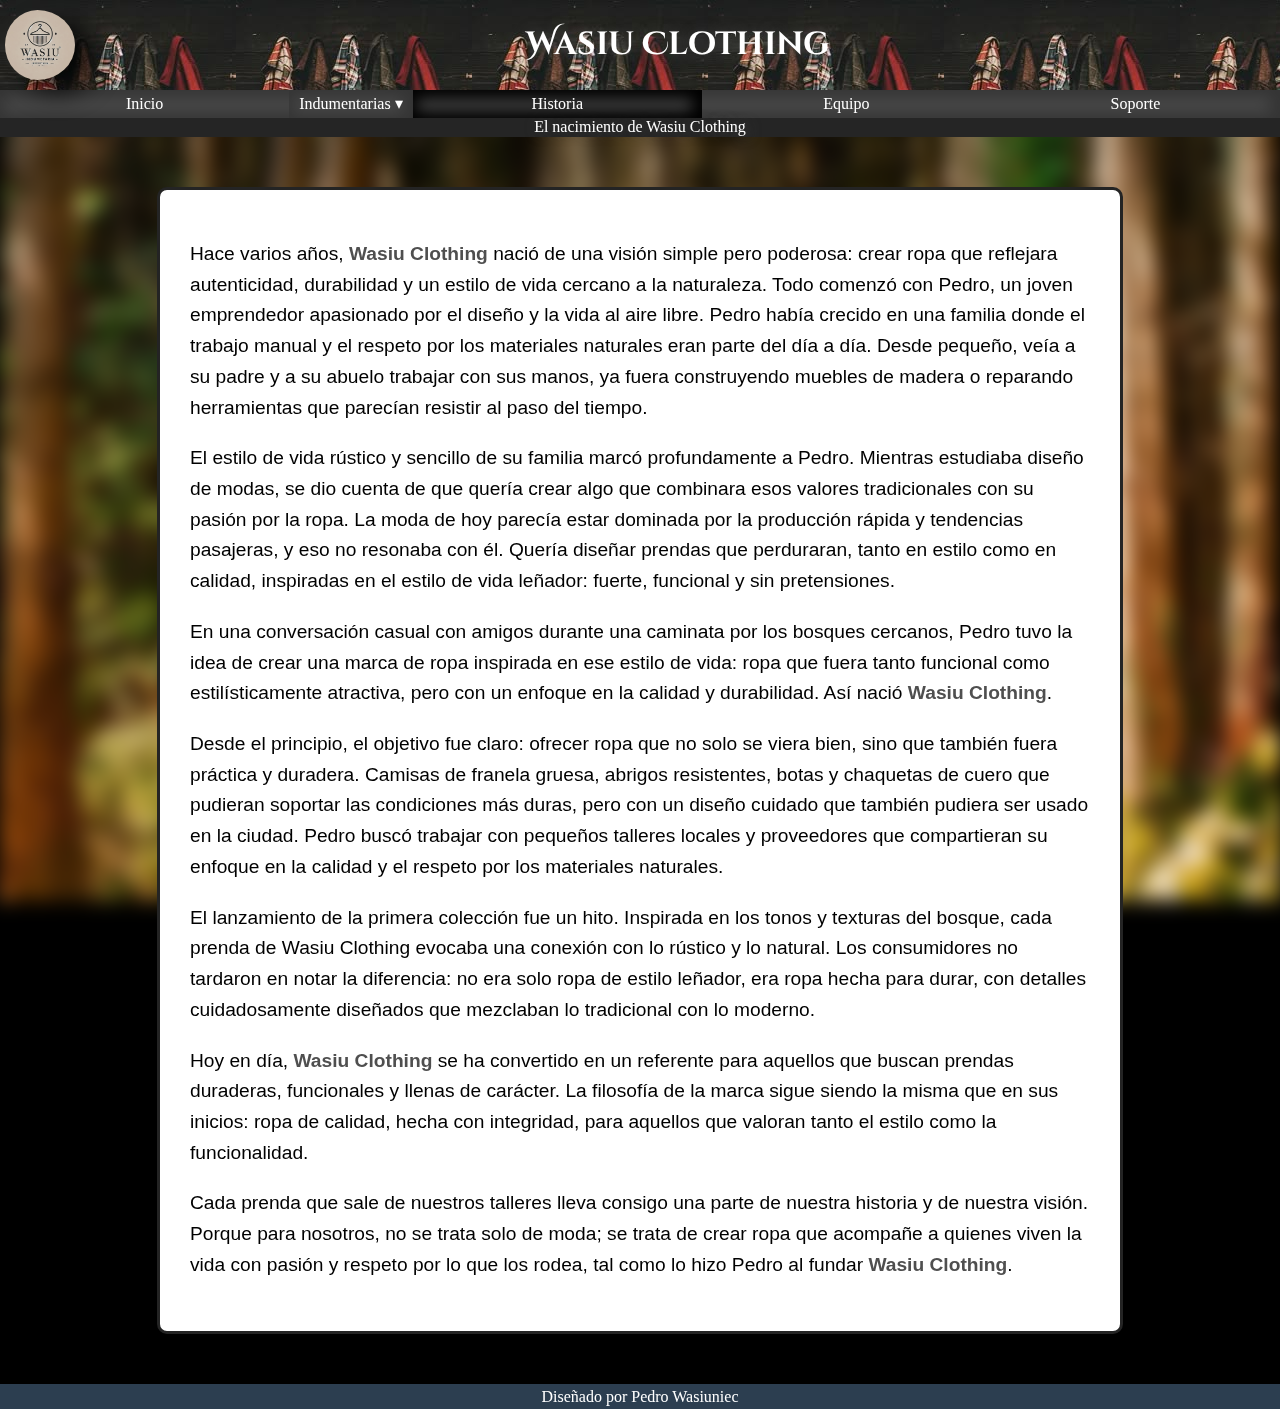
==== M3U1/historia/historia.html @ 9788de92 "proyecto" ====
<!DOCTYPE html>
<html lang="en">

<head>
    <meta charset="UTF-8">
    <meta name="viewport" content="width=device-width, initial-scale=1.0">
    <title>Historia</title>

    <link rel="stylesheet" href="../normalize/normalize.css">

    <link rel="stylesheet" href="historia.css">

    <link rel="preconnect" href="https://fonts.googleapis.com">
    <link rel="preconnect" href="https://fonts.gstatic.com" crossorigin>
    <link href="https://fonts.googleapis.com/css2?family=Cinzel+Decorative:wght@400;700;900&display=swap"
        rel="stylesheet">
    <link rel="stylesheet" href="../M1U4/Formulario.css">
    <link rel="preconnect" href="https://fonts.googleapis.com">
    <link rel="stylesheet" href="https://cdnjs.cloudflare.com/ajax/libs/font-awesome/6.6.0/css/all.min.css"
        integrity="sha512-Kc323vGBEqzTmouAECnVceyQqyqdsSiqLQISBL29aUW4U/M7pSPA/gEUZQqv1cwx4OnYxTxve5UMg5GT6L4JJg=="
        crossorigin="anonymous" referrerpolicy="no-referrer" />
    <link rel="preconnect" href="https://fonts.gstatic.com" crossorigin>
    <link
        href="https://fonts.googleapis.com/css2?family=Fira+Sans:ital,wght@0,100;0,200;0,300;0,400;0,500;0,600;0,700;0,800;0,900;1,100;1,200;1,300;1,400;1,500;1,600;1,700;1,800;1,900&display=swap"
        rel="stylesheet">

</head>

<body>

    <img id="bosque" src="../Imagenes/fondoleñador8.png" alt="bosque">

    <div class="principio">
        <header>


            <img id="logo" src="../Imagenes/Logo.png" alt="Logo">
            <h1>Wasiu Clothing</h1>


        </header>

        <!-- Botonera (lista) -->
        <nav>
            <nav>
                <ul>
                    <li><a href="../../index.html">Inicio</a></li>
                    <div>

                        <nav>
                            <ul>

                                <li>
                                    <a href="#">Indumentarias &#9662;</a> <!-- Flecha hacia abajo -->
                                    <ul class="submenu">
                                        <li><a href="#">Camisetas</a></li>
                                        <li><a href="#">Pantalones</a></li>
                                        <li><a href="#">Accesorios</a></li>
                                    </ul>
                                </li>

                            </ul>
                        </nav>

                    </div>
                    <li><a class="activo" href="../historia/historia.html">Historia</a></li>
                    <li><a href="../equipo/equipo.html">Equipo</a></li>
                    <li><a href="../soporte/soporte.html">Soporte</a></li>
                </ul>
            </nav>
    </div>

    <main>
        <h1 id="C">El nacimiento de Wasiu Clothing</h1>

        <section id="historia">

            <p>Hace varios años, <strong>Wasiu Clothing</strong> nació de una visión simple pero poderosa: crear ropa
                que reflejara autenticidad, durabilidad y un estilo de vida cercano a la naturaleza. Todo comenzó con
                Pedro, un joven emprendedor apasionado por el diseño y la vida al aire libre. Pedro había crecido en una
                familia donde el trabajo manual y el respeto por los materiales naturales eran parte del día a día.
                Desde pequeño, veía a su padre y a su abuelo trabajar con sus manos, ya fuera construyendo muebles de
                madera o reparando herramientas que parecían resistir al paso del tiempo.</p>

            <p>El estilo de vida rústico y sencillo de su familia marcó profundamente a Pedro. Mientras estudiaba diseño
                de modas, se dio cuenta de que quería crear algo que combinara esos valores tradicionales con su pasión
                por la ropa. La moda de hoy parecía estar dominada por la producción rápida y tendencias pasajeras, y
                eso no resonaba con él. Quería diseñar prendas que perduraran, tanto en estilo como en calidad,
                inspiradas en el estilo de vida leñador: fuerte, funcional y sin pretensiones.</p>

            <p>En una conversación casual con amigos durante una caminata por los bosques cercanos, Pedro tuvo la idea
                de crear una marca de ropa inspirada en ese estilo de vida: ropa que fuera tanto funcional como
                estilísticamente atractiva, pero con un enfoque en la calidad y durabilidad. Así nació <strong>Wasiu Clothing</strong>.</p>

            <p>Desde el principio, el objetivo fue claro: ofrecer ropa que no solo se viera bien, sino que también fuera
                práctica y duradera. Camisas de franela gruesa, abrigos resistentes, botas y chaquetas de cuero que
                pudieran soportar las condiciones más duras, pero con un diseño cuidado que también pudiera ser usado en
                la ciudad. Pedro buscó trabajar con pequeños talleres locales y proveedores que compartieran su enfoque
                en la calidad y el respeto por los materiales naturales.</p>

            <p>El lanzamiento de la primera colección fue un hito. Inspirada en los tonos y texturas del bosque, cada
                prenda de Wasiu Clothing evocaba una conexión con lo rústico y lo natural. Los consumidores no tardaron
                en notar la diferencia: no era solo ropa de estilo leñador, era ropa hecha para durar, con detalles
                cuidadosamente diseñados que mezclaban lo tradicional con lo moderno.</p>

            <p>Hoy en día, <strong>Wasiu Clothing</strong> se ha convertido en un referente para aquellos que buscan
                prendas duraderas, funcionales y llenas de carácter. La filosofía de la marca sigue siendo la misma que
                en sus inicios: ropa de calidad, hecha con integridad, para aquellos que valoran tanto el estilo como la
                funcionalidad.</p>

            <p>Cada prenda que sale de nuestros talleres lleva consigo una parte de nuestra historia y de nuestra
                visión. Porque para nosotros, no se trata solo de moda; se trata de crear ropa que acompañe a quienes
                viven la vida con pasión y respeto por lo que los rodea, tal como lo hizo Pedro al fundar <strong>Wasiu Clothing</strong>.</p>

        </section>






    </main>

    <footer>
        <p>Diseñado por Pedro Wasiuniec</p>
    </footer>

</body>

</html>
---- M3U1/historia/historia.css ----
body {
    background-color: black;
        margin: 0;
        padding: 0;
     
    }
html, body {
    height: 100%; /* Asegurar que html y body ocupen el 100% de la altura */
    margin: 0;
    padding: 0;
}

#bosque {
    position: fixed; /* Fijar el fondo para que no se mueva al hacer scroll */
    top: 0;
    left: 0;
    width: 100%;
    height: 100%;
    background-size: cover; /* Asegura que la imagen cubra todo el fondo */
    background-position: center; /* Centrar la imagen */
    background-repeat: no-repeat; /* Evitar que la imagen se repita */
    z-index: -1; /* Mantener la imagen en el fondo */
    filter: blur(10px); /* Desenfoque */
}

#logo {
    padding-left: 5px;
    width: 70px;
    height: 70px;
    border-radius: 50%;
    object-fit: cover;
    box-shadow: 20px 13px 24px 0px rgba(0, 0, 0, 0.75);
    -webkit-box-shadow: 20px 13px 24px 0px rgba(0, 0, 0, 0.75);
    -moz-box-shadow: 20px 13px 24px 0px rgba(0, 0, 0, 0.75);
}

header {
    background-image: url('../Imagenes/portada.png');
    /* Ruta de la imagen */

    display: flex;
    flex-direction: row;
    align-items: center;
    padding-top: 10px;
    padding-bottom: 10px;


}


/* Estilo del h1 */
/* Aplicar la fuente "Cinzel Decorative" al h1 */
h1 {
    font-family: 'Cinzel Decorative', serif;
    font-weight: 700;
    /* Puedes ajustar el peso: 400, 700 o 900 */
    color: rgb(255, 255, 255);
    /* Ajusta el color si es necesario */
    text-shadow: 3px 1px 13px rgba(92, 92, 92, 0.73);
    /* Sombras si lo necesitas */
    text-align: center;
    /* Centrar el texto */
    margin: 0 auto;
}

/* Definir las clases de las diferentes variaciones de la fuente */
.cinzel-decorative-regular {
    font-family: "Cinzel Decorative", serif;
    font-weight: 400;
    font-style: normal;
}

.cinzel-decorative-bold {
    font-family: "Cinzel Decorative", serif;
    font-weight: 700;
    font-style: normal;
}

.cinzel-decorative-black {
    font-family: "Cinzel Decorative", serif;
    font-weight: 900;
    font-style: normal;
}


/* MENÚ ------------------------------------------------------------------------------------------------ */

li {
    color: rgb(255, 255, 255);
}

nav {
    background-color: rgb(75, 75, 75);
    box-shadow: -3px 1px 15px 7px rgba(0, 0, 0, 0.3) inset;
    -webkit-box-shadow: -3px 1px 15px 7px rgba(0, 0, 0, 0.3) inset;
    -moz-box-shadow: -3px 1px 15px 7px rgba(0, 0, 0, 0.3) inset;

}


nav ul {
    margin: 0;
    padding: 0;
    list-style: none;
    display: flex;
    justify-content: space-around;
    gap: 0;
    /* Elimina los espacios entre los elementos flexibles */
}

nav ul li {
    margin: 0;
    /* Asegúrate de que no haya márgenes entre los li */
    padding: 0;
    flex: 1;
    /* Distribuir uniformemente el ancho de cada elemento */
    position: relative;

}

nav ul li a {
    color: white;
    text-decoration: none;
    padding: 5px 10px;
    /* Ajusta el relleno para controlar el tamaño del área de clic */
    background-color: transparent;
    transition: background-color 0.3s ease;
    display: block;
    box-sizing: border-box;
    width: 100%;
    /* Asegúrate de que el enlace ocupe todo el ancho del li */
    text-align: center;
    /* Centrar el texto dentro del enlace */
}

nav ul li a:hover {
    background-color: rgba(255, 255, 255, 0.1);
    box-shadow: 10px 10px 34px 2px rgba(0, 0, 0, 0.75) inset;
    -webkit-box-shadow: 10px 10px 34px 2px rgba(0, 0, 0, 0.75) inset;
    -moz-box-shadow: 10px 10px 34px 2px rgba(0, 0, 0, 0.75) inset;
}

nav ul li a.activo {
    box-shadow: -3px 1px 15px 7px rgba(0, 0, 0, 1) inset;
    -webkit-box-shadow: -3px 1px 15px 7px rgba(0, 0, 0, 1) inset;
    -moz-box-shadow: -3px 1px 15px 7px rgba(0, 0, 0, 1) inset;
}


/* Estilos para el submenú */
.submenu {
    display: none;
    position: absolute;
    top: 100%;
    /* Posiciona el submenú justo debajo del elemento principal */
    left: 0;
    background-color: rgba(75, 75, 75, 0.9);
    list-style: none;
    margin: 0;
    padding: 0;
    box-shadow: 0px 10px 20px rgba(0, 0, 0, 0.3);
}

.submenu li {
    width: 150px;
}

.submenu li a {
    padding: 10px;
    text-align: left;
    color: #fff;
    background-color: transparent;
    transition: background-color 0.3s ease;
}

.submenu li a:hover {
    background-color: rgba(255, 255, 255, 0.2);
}

/* Mostrar el submenú al pasar el mouse sobre Indumentarias */
nav ul li:hover .submenu {
    display: block;
}


#conjunto-imagenes {
     display: grid; /*El contenedor se convierte en una cuadricula */
    grid-template-columns: repeat(4, 1fr); /* 4 columnas de igual ancho */
    grid-gap: 20px; /* Espacio entre las imágenes */
    background-color: rgba(0, 0, 0, 0.822);
    border-radius: 10px 10px 10px 10px;
    margin: 50px;
    margin-top: 50px;
    margin-bottom: 50px;
    box-shadow: 1px 1px 43px 18px rgba(0, 0, 0, 0.75);
    -webkit-box-shadow: 1px 1px 43px 18px rgba(0, 0, 0, 0.75);
    -moz-box-shadow: 1px 1px 43px 18px rgba(0, 0, 0, 0.75);
}

img{
    height: 250px;
    width: 100%;
}

.imagenes {
    background-color: rgb(255, 255, 255);
    color: rgb(0, 0, 0);
    padding: 5px;
    margin: 15px;
    border-radius: 5px 5px 5px 5px;
    
}

.imagenes:hover {
    background-color: rgb(173, 173, 173);
    box-shadow: 10px 10px 34px 2px rgba(0, 0, 0, 0.75) inset;
    -webkit-box-shadow: 10px 10px 34px 2px rgba(0, 0, 0, 0.75) inset;
    -moz-box-shadow: 10px 10px 34px 2px rgba(0, 0, 0, 0.75) inset;
}

#C {
    background-color: #252525;

    margin-top: 0;
    padding: 0%;
    text-align: center;
    width: 100%;

    font-family: inherit;
    /* hereda la fuente del elemento padre */
    font-size: inherit;
    /* hereda el tamaño de fuente del padre */
    font-weight: normal;
    /* elimina el peso de la fuente */

    

}


/* DISEÑADO ------------------------------------------------------------------------------------------------ */


footer {
    margin-bottom: 0;
    padding: 0px;
    text-align: center;
    background-color: #2c3e50;
    color: white;
    margin-top: 10px;
    font-family: inherit;
    /* hereda la fuente del elemento padre */
    font-size: inherit;
    /* hereda el tamaño de fuente del padre */
    font-weight: normal;
    /* elimina el peso de la fuente */

   
}


footer p {
    font-family: inherit;
    /* hereda la fuente del elemento padre */
    font-size: inherit;
    /* hereda el tamaño de fuente del padre */
    font-weight: normal;
    /* elimina el peso de la fuente */

    
    font-style: normal;
    /* elimina el estilo cursiva */
    text-transform: none;
    /* elimina cualquier transformación de texto */
    text-decoration: none;
    /* elimina decoraciones, como subrayado */
    letter-spacing: normal;
    /* elimina el espaciado de letras */
}

/* styles.css */




#historia {
   
    padding: 30px;
    background-color: white;
    border-radius: 10px;
    max-width: 900px;
    margin: 50px auto;
    border: 3px solid #242424;
}

p {
    font-family: Arial, sans-serif;
    line-height: 1.6;
    font-size: 1.2em;
    margin-bottom: 20px;
}

strong {
    font-weight: bold;
    color: #4f4f4f;
}
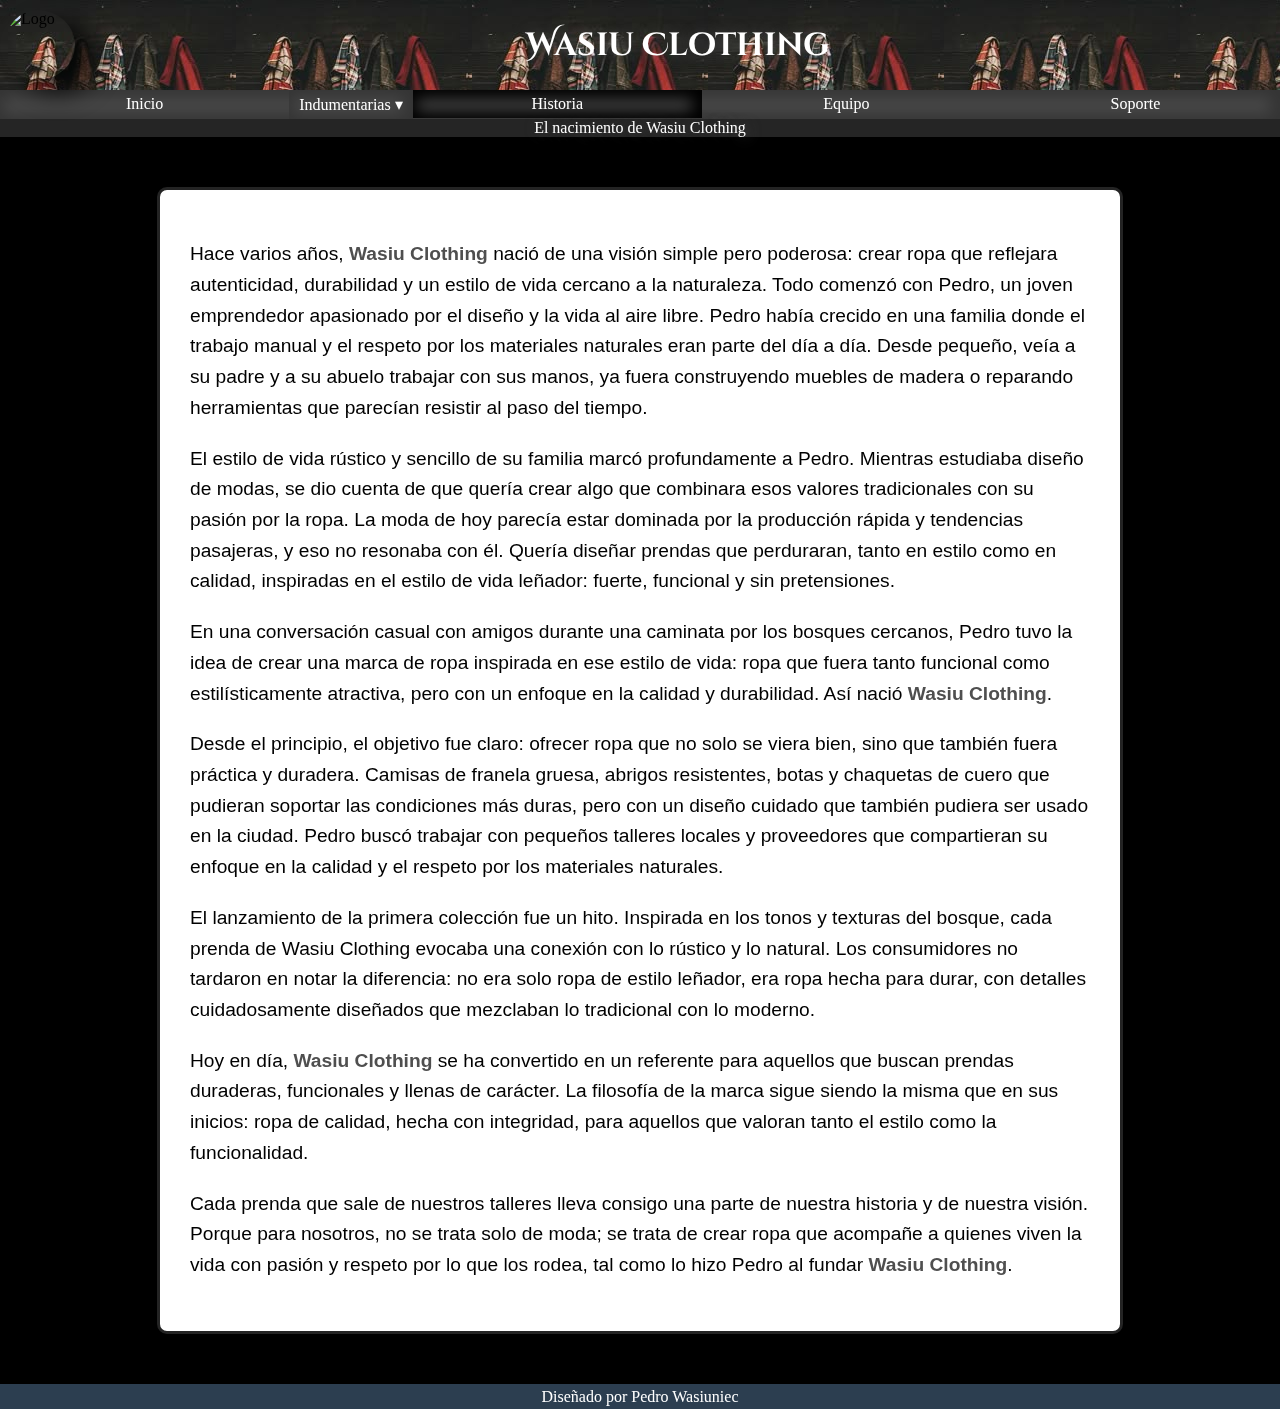
==== commit c2fdca70: "modificacion II" ====
--- a/M3U1/historia/historia.html
+++ b/M3U1/historia/historia.html
@@ -6,7 +6,8 @@
     <meta name="viewport" content="width=device-width, initial-scale=1.0">
     <title>Historia</title>
 
-    <link rel="stylesheet" href="../normalize/normalize.css">
+    <link rel="stylesheet" href="M3U1/normalize/normalize.css">
+
 
     <link rel="stylesheet" href="historia.css">
 
@@ -28,13 +29,15 @@
 
 <body>
 
-    <img id="bosque" src="../Imagenes/fondoleñador8.png" alt="bosque">
+  
+    <img id="bosque" src="M3U1/Imagenes/fondoleñador8.png" alt="bosque">
+
 
     <div class="principio">
         <header>
 
 
-            <img id="logo" src="../Imagenes/Logo.png" alt="Logo">
+            <img id="logo" src="M3U1/Imagenes/Logo.png" alt="Logo">
             <h1>Wasiu Clothing</h1>
 
 
@@ -44,7 +47,7 @@
         <nav>
             <nav>
                 <ul>
-                    <li><a href="../../index.html">Inicio</a></li>
+                    <li><a href="index.html">Inicio</a></li>
                     <div>
 
                         <nav>
@@ -63,9 +66,9 @@
                         </nav>
 
                     </div>
-                    <li><a class="activo" href="../historia/historia.html">Historia</a></li>
-                    <li><a href="../equipo/equipo.html">Equipo</a></li>
-                    <li><a href="../soporte/soporte.html">Soporte</a></li>
+                    <li><a class="activo" href="M3U1/historia/historia.html">Historia</a></li>
+                    <li><a href="M3U1/equipo/equipo.html">Equipo</a></li>
+                    <li><a href="M3U1/soporte/soporte.html">Soporte</a></li>
                 </ul>
             </nav>
     </div>
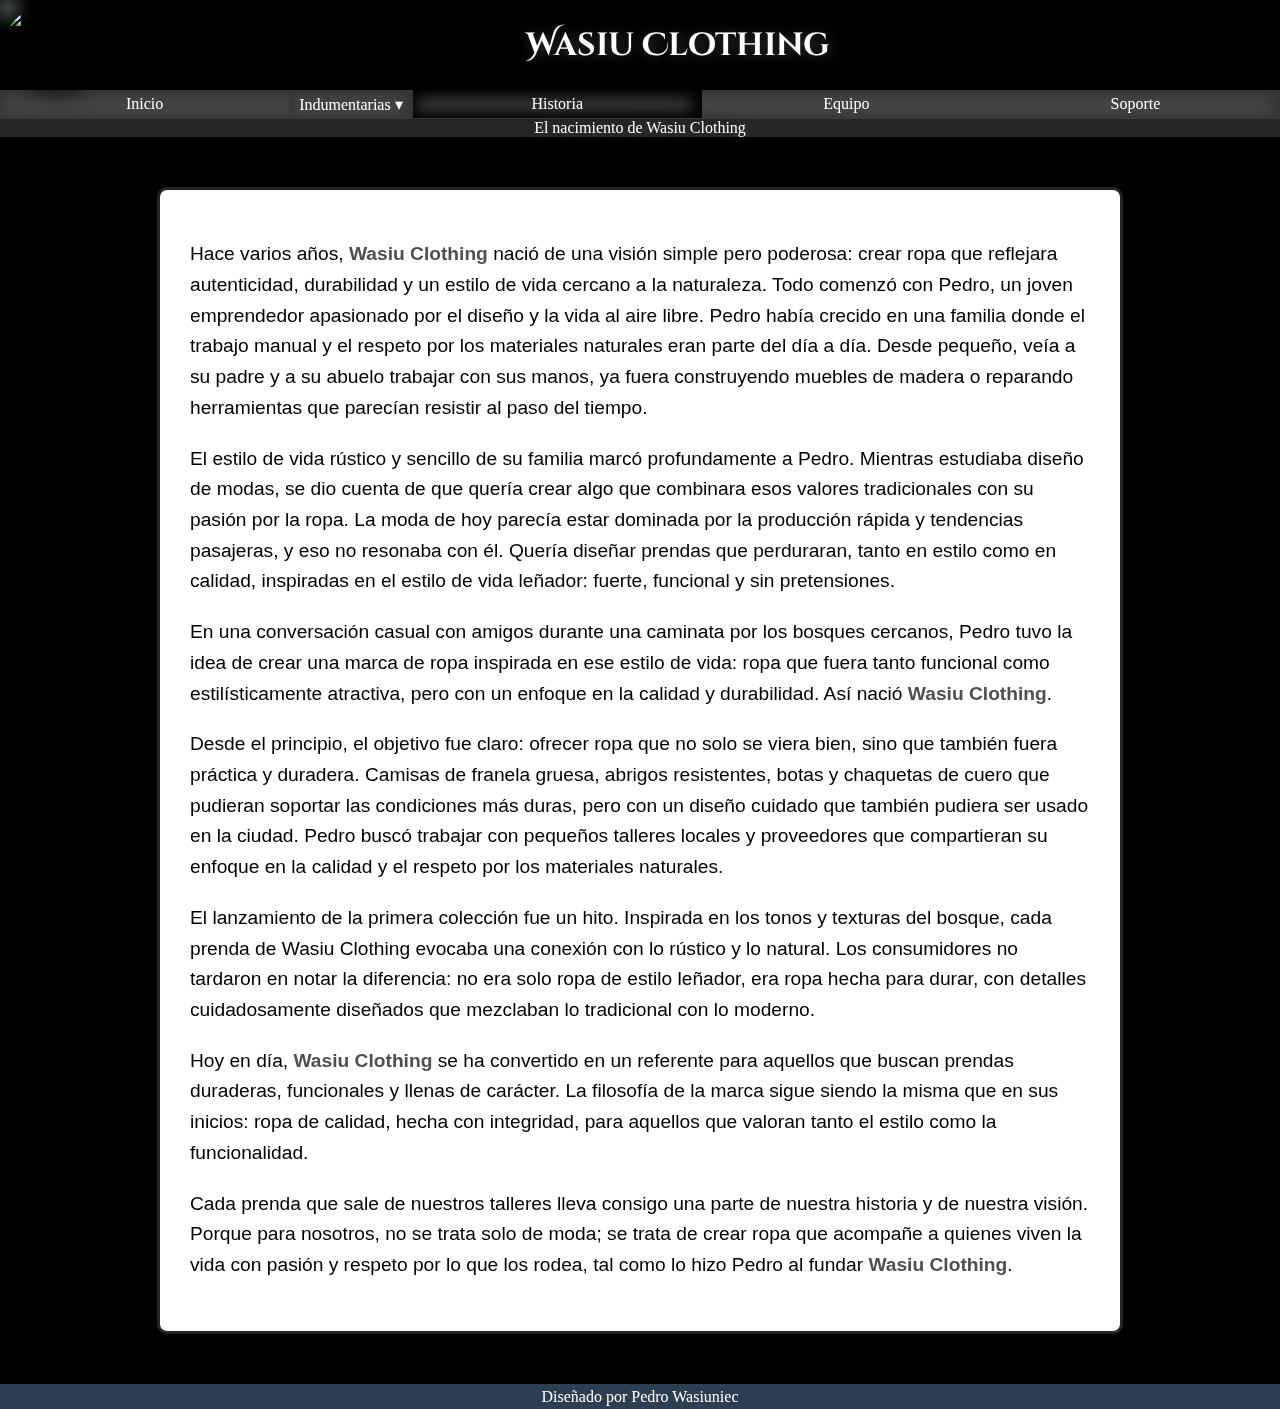
==== commit f6620b45: "modificacion IV" ====
--- a/M3U1/historia/historia.html
+++ b/M3U1/historia/historia.html
@@ -47,7 +47,7 @@
         <nav>
             <nav>
                 <ul>
-                    <li><a href="index.html">Inicio</a></li>
+                    <li><a href="/index.html">Inicio</a></li>
                     <div>
 
                         <nav>
--- a/M3U1/historia/historia.css
+++ b/M3U1/historia/historia.css
@@ -35,7 +35,7 @@
 }
 
 header {
-    background-image: url('../Imagenes/portada.png');
+    background-image: url('M3U1/Imagenes/portada.png');
     /* Ruta de la imagen */
 
     display: flex;
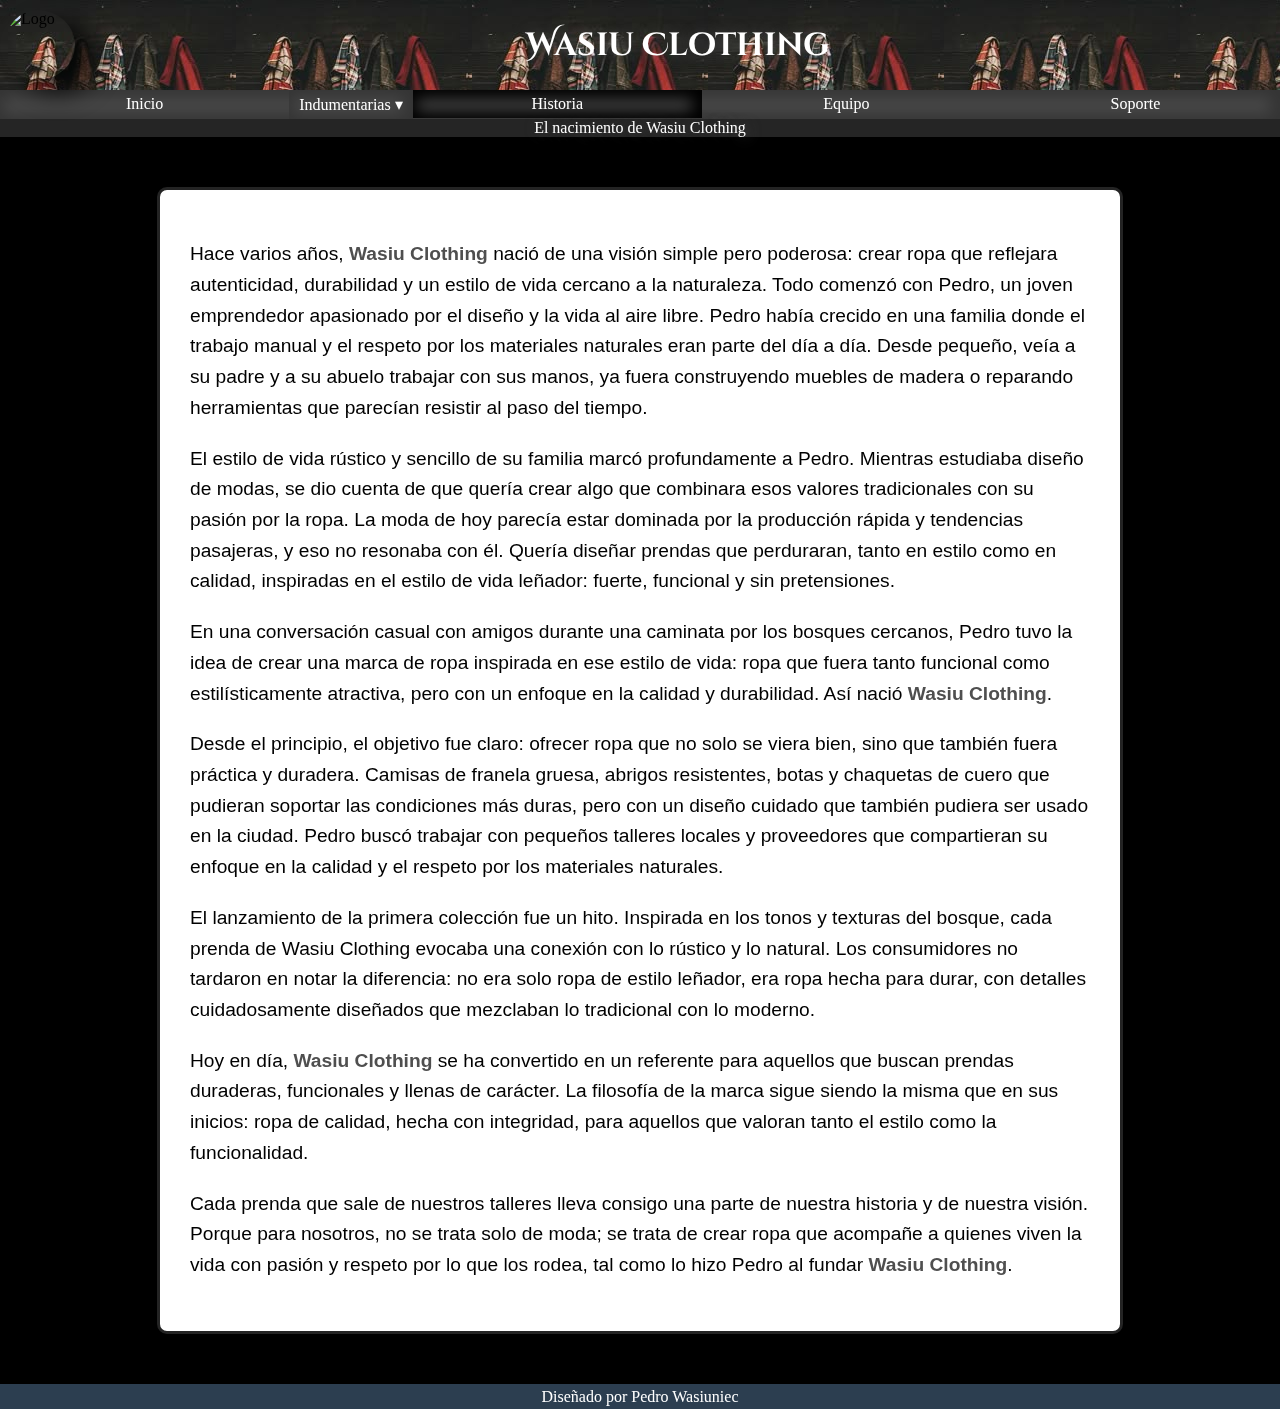
==== commit 5786d2e2: "." ====
--- a/M3U1/historia/historia.html
+++ b/M3U1/historia/historia.html
@@ -30,14 +30,14 @@
 <body>
 
   
-    <img id="bosque" src="M3U1/Imagenes/fondoleñador8.png" alt="bosque">
+    <img id="bosque" src="Imagenes/fondoleñador8.png" alt="bosque">
 
 
     <div class="principio">
         <header>
 
 
-            <img id="logo" src="M3U1/Imagenes/Logo.png" alt="Logo">
+            <img id="logo" src="Imagenes/Logo.png" alt="Logo">
             <h1>Wasiu Clothing</h1>
 
 
@@ -47,7 +47,7 @@
         <nav>
             <nav>
                 <ul>
-                    <li><a href="/index.html">Inicio</a></li>
+                    <li><a href="../../index.html">Inicio</a></li>
                     <div>
 
                         <nav>
--- a/M3U1/historia/historia.css
+++ b/M3U1/historia/historia.css
@@ -35,7 +35,7 @@
 }
 
 header {
-    background-image: url('M3U1/Imagenes/portada.png');
+    background-image: url("/M3U1/Imagenes/portada.png");
     /* Ruta de la imagen */
 
     display: flex;
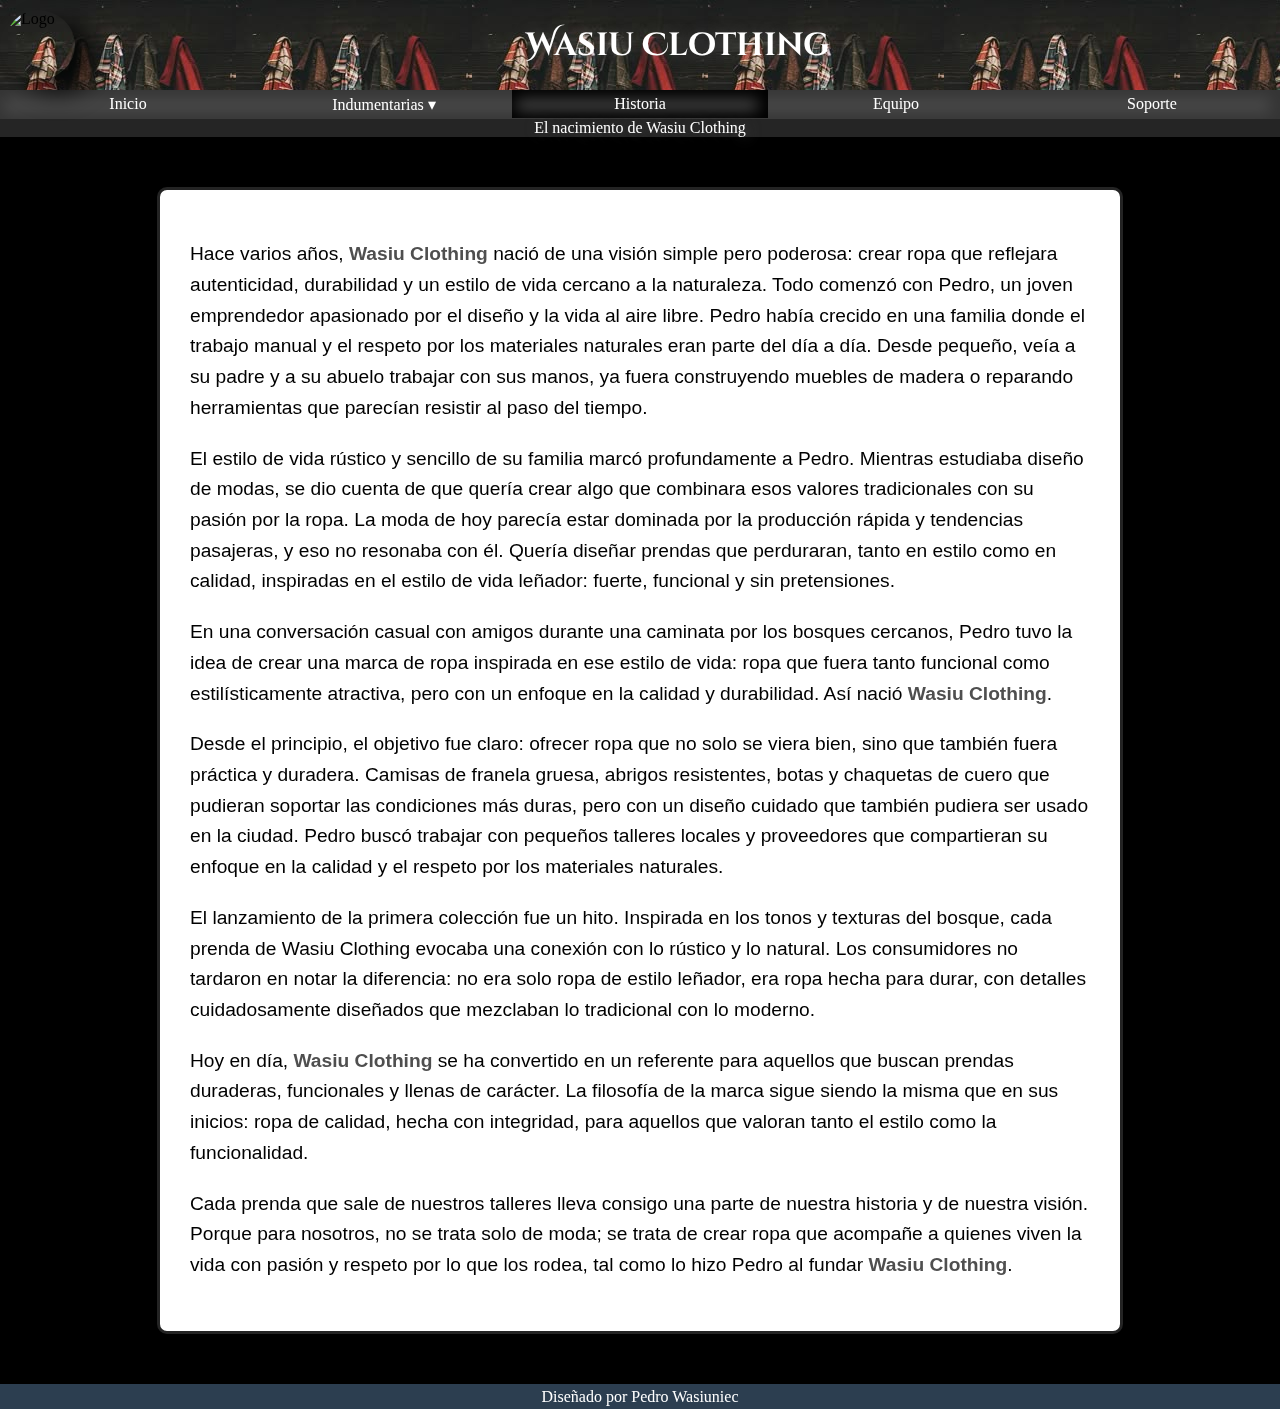
==== commit 13301f56: "." ====
--- a/M3U1/historia/historia.html
+++ b/M3U1/historia/historia.html
@@ -7,77 +7,52 @@
     <title>Historia</title>
 
     <link rel="stylesheet" href="M3U1/normalize/normalize.css">
-
-
     <link rel="stylesheet" href="historia.css">
-
     <link rel="preconnect" href="https://fonts.googleapis.com">
     <link rel="preconnect" href="https://fonts.gstatic.com" crossorigin>
     <link href="https://fonts.googleapis.com/css2?family=Cinzel+Decorative:wght@400;700;900&display=swap"
         rel="stylesheet">
-    <link rel="stylesheet" href="../M1U4/Formulario.css">
-    <link rel="preconnect" href="https://fonts.googleapis.com">
+    <link rel="stylesheet" href="M1U4/Formulario.css">
     <link rel="stylesheet" href="https://cdnjs.cloudflare.com/ajax/libs/font-awesome/6.6.0/css/all.min.css"
         integrity="sha512-Kc323vGBEqzTmouAECnVceyQqyqdsSiqLQISBL29aUW4U/M7pSPA/gEUZQqv1cwx4OnYxTxve5UMg5GT6L4JJg=="
         crossorigin="anonymous" referrerpolicy="no-referrer" />
-    <link rel="preconnect" href="https://fonts.gstatic.com" crossorigin>
     <link
         href="https://fonts.googleapis.com/css2?family=Fira+Sans:ital,wght@0,100;0,200;0,300;0,400;0,500;0,600;0,700;0,800;0,900;1,100;1,200;1,300;1,400;1,500;1,600;1,700;1,800;1,900&display=swap"
         rel="stylesheet">
-
 </head>
 
 <body>
 
-  
     <img id="bosque" src="Imagenes/fondoleñador8.png" alt="bosque">
-
 
     <div class="principio">
         <header>
-
-
             <img id="logo" src="Imagenes/Logo.png" alt="Logo">
             <h1>Wasiu Clothing</h1>
-
-
         </header>
 
         <!-- Botonera (lista) -->
         <nav>
-            <nav>
-                <ul>
-                    <li><a href="../../index.html">Inicio</a></li>
-                    <div>
-
-                        <nav>
-                            <ul>
-
-                                <li>
-                                    <a href="#">Indumentarias &#9662;</a> <!-- Flecha hacia abajo -->
-                                    <ul class="submenu">
-                                        <li><a href="#">Camisetas</a></li>
-                                        <li><a href="#">Pantalones</a></li>
-                                        <li><a href="#">Accesorios</a></li>
-                                    </ul>
-                                </li>
-
-                            </ul>
-                        </nav>
-
-                    </div>
-                    <li><a class="activo" href="M3U1/historia/historia.html">Historia</a></li>
-                    <li><a href="M3U1/equipo/equipo.html">Equipo</a></li>
-                    <li><a href="M3U1/soporte/soporte.html">Soporte</a></li>
-                </ul>
-            </nav>
+            <ul>
+                <li><a href="../../index.html">Inicio</a></li>
+                <li><a href="#">Indumentarias &#9662;</a>
+                    <ul class="submenu">
+                        <li><a href="#">Camisetas</a></li>
+                        <li><a href="#">Pantalones</a></li>
+                        <li><a href="#">Accesorios</a></li>
+                    </ul>
+                </li>
+                <li><a class="activo" href="M3U1/historia/historia.html">Historia</a></li>
+                <li><a href="M3U1/equipo/equipo.html">Equipo</a></li>
+                <li><a href="M3U1/soporte/soporte.html">Soporte</a></li>
+            </ul>
+        </nav>
     </div>
 
     <main>
         <h1 id="C">El nacimiento de Wasiu Clothing</h1>
 
         <section id="historia">
-
             <p>Hace varios años, <strong>Wasiu Clothing</strong> nació de una visión simple pero poderosa: crear ropa
                 que reflejara autenticidad, durabilidad y un estilo de vida cercano a la naturaleza. Todo comenzó con
                 Pedro, un joven emprendedor apasionado por el diseño y la vida al aire libre. Pedro había crecido en una
@@ -114,14 +89,7 @@
             <p>Cada prenda que sale de nuestros talleres lleva consigo una parte de nuestra historia y de nuestra
                 visión. Porque para nosotros, no se trata solo de moda; se trata de crear ropa que acompañe a quienes
                 viven la vida con pasión y respeto por lo que los rodea, tal como lo hizo Pedro al fundar <strong>Wasiu Clothing</strong>.</p>
-
         </section>
-
-
-
-
-
-
     </main>
 
     <footer>
@@ -130,4 +98,4 @@
 
 </body>
 
-</html>+</html>
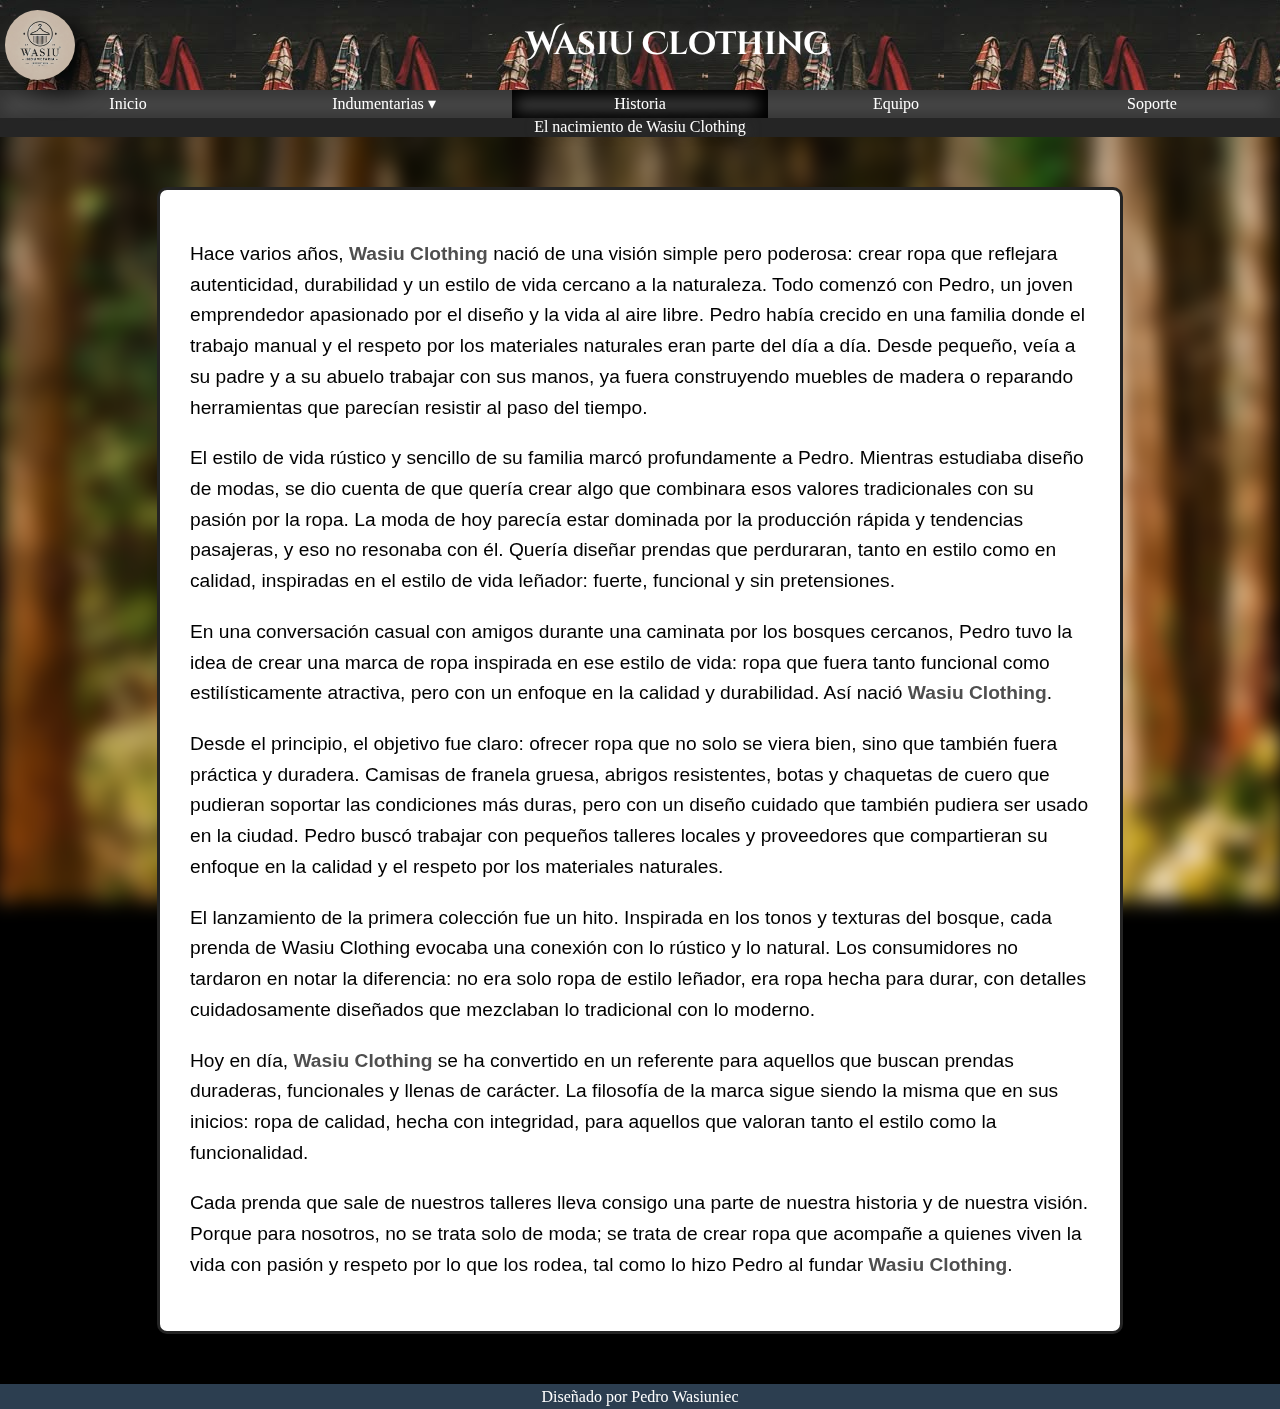
==== commit e05407e8: "," ====
--- a/M3U1/historia/historia.html
+++ b/M3U1/historia/historia.html
@@ -6,28 +6,29 @@
     <meta name="viewport" content="width=device-width, initial-scale=1.0">
     <title>Historia</title>
 
-    <link rel="stylesheet" href="M3U1/normalize/normalize.css">
+    <!-- Enlace corregido a normalize.css -->
+    <link rel="stylesheet" href="../normalize/normalize.css">
+    <!-- Enlace al archivo CSS para la historia -->
     <link rel="stylesheet" href="historia.css">
+
     <link rel="preconnect" href="https://fonts.googleapis.com">
     <link rel="preconnect" href="https://fonts.gstatic.com" crossorigin>
-    <link href="https://fonts.googleapis.com/css2?family=Cinzel+Decorative:wght@400;700;900&display=swap"
-        rel="stylesheet">
-    <link rel="stylesheet" href="M1U4/Formulario.css">
+    <link href="https://fonts.googleapis.com/css2?family=Cinzel+Decorative:wght@400;700;900&display=swap" rel="stylesheet">
     <link rel="stylesheet" href="https://cdnjs.cloudflare.com/ajax/libs/font-awesome/6.6.0/css/all.min.css"
         integrity="sha512-Kc323vGBEqzTmouAECnVceyQqyqdsSiqLQISBL29aUW4U/M7pSPA/gEUZQqv1cwx4OnYxTxve5UMg5GT6L4JJg=="
         crossorigin="anonymous" referrerpolicy="no-referrer" />
-    <link
-        href="https://fonts.googleapis.com/css2?family=Fira+Sans:ital,wght@0,100;0,200;0,300;0,400;0,500;0,600;0,700;0,800;0,900;1,100;1,200;1,300;1,400;1,500;1,600;1,700;1,800;1,900&display=swap"
-        rel="stylesheet">
+    <link href="https://fonts.googleapis.com/css2?family=Fira+Sans:ital,wght@0,100;0,200;0,300;0,400;0,500;0,600;0,700;0,800;0,900;1,100;1,200;1,300;1,400;1,500;1,600;1,700;1,800;1,900&display=swap" rel="stylesheet">
 </head>
 
 <body>
 
-    <img id="bosque" src="Imagenes/fondoleñador8.png" alt="bosque">
+    <!-- Enlace corregido a la imagen de fondo -->
+    <img id="bosque" src="../Imagenes/fondoleñador8.png" alt="bosque">
 
     <div class="principio">
         <header>
-            <img id="logo" src="Imagenes/Logo.png" alt="Logo">
+            <!-- Enlace corregido al logo -->
+            <img id="logo" src="../Imagenes/Logo.png" alt="Logo">
             <h1>Wasiu Clothing</h1>
         </header>
 
@@ -42,9 +43,9 @@
                         <li><a href="#">Accesorios</a></li>
                     </ul>
                 </li>
-                <li><a class="activo" href="M3U1/historia/historia.html">Historia</a></li>
-                <li><a href="M3U1/equipo/equipo.html">Equipo</a></li>
-                <li><a href="M3U1/soporte/soporte.html">Soporte</a></li>
+                <li><a class="activo" href="historia.html">Historia</a></li>
+                <li><a href="../equipo/equipo.html">Equipo</a></li>
+                <li><a href="../soporte/soporte.html">Soporte</a></li>
             </ul>
         </nav>
     </div>
@@ -68,7 +69,8 @@
 
             <p>En una conversación casual con amigos durante una caminata por los bosques cercanos, Pedro tuvo la idea
                 de crear una marca de ropa inspirada en ese estilo de vida: ropa que fuera tanto funcional como
-                estilísticamente atractiva, pero con un enfoque en la calidad y durabilidad. Así nació <strong>Wasiu Clothing</strong>.</p>
+                estilísticamente atractiva, pero con un enfoque en la calidad y durabilidad. Así nació <strong>Wasiu
+                    Clothing</strong>.</p>
 
             <p>Desde el principio, el objetivo fue claro: ofrecer ropa que no solo se viera bien, sino que también fuera
                 práctica y duradera. Camisas de franela gruesa, abrigos resistentes, botas y chaquetas de cuero que
@@ -88,7 +90,8 @@
 
             <p>Cada prenda que sale de nuestros talleres lleva consigo una parte de nuestra historia y de nuestra
                 visión. Porque para nosotros, no se trata solo de moda; se trata de crear ropa que acompañe a quienes
-                viven la vida con pasión y respeto por lo que los rodea, tal como lo hizo Pedro al fundar <strong>Wasiu Clothing</strong>.</p>
+                viven la vida con pasión y respeto por lo que los rodea, tal como lo hizo Pedro al fundar <strong>Wasiu
+                    Clothing</strong>.</p>
         </section>
     </main>
 
--- a/M3U1/historia/historia.css
+++ b/M3U1/historia/historia.css
@@ -35,7 +35,7 @@
 }
 
 header {
-    background-image: url("/M3U1/Imagenes/portada.png");
+    background-image: url('../Imagenes/portada.png');
     /* Ruta de la imagen */
 
     display: flex;
